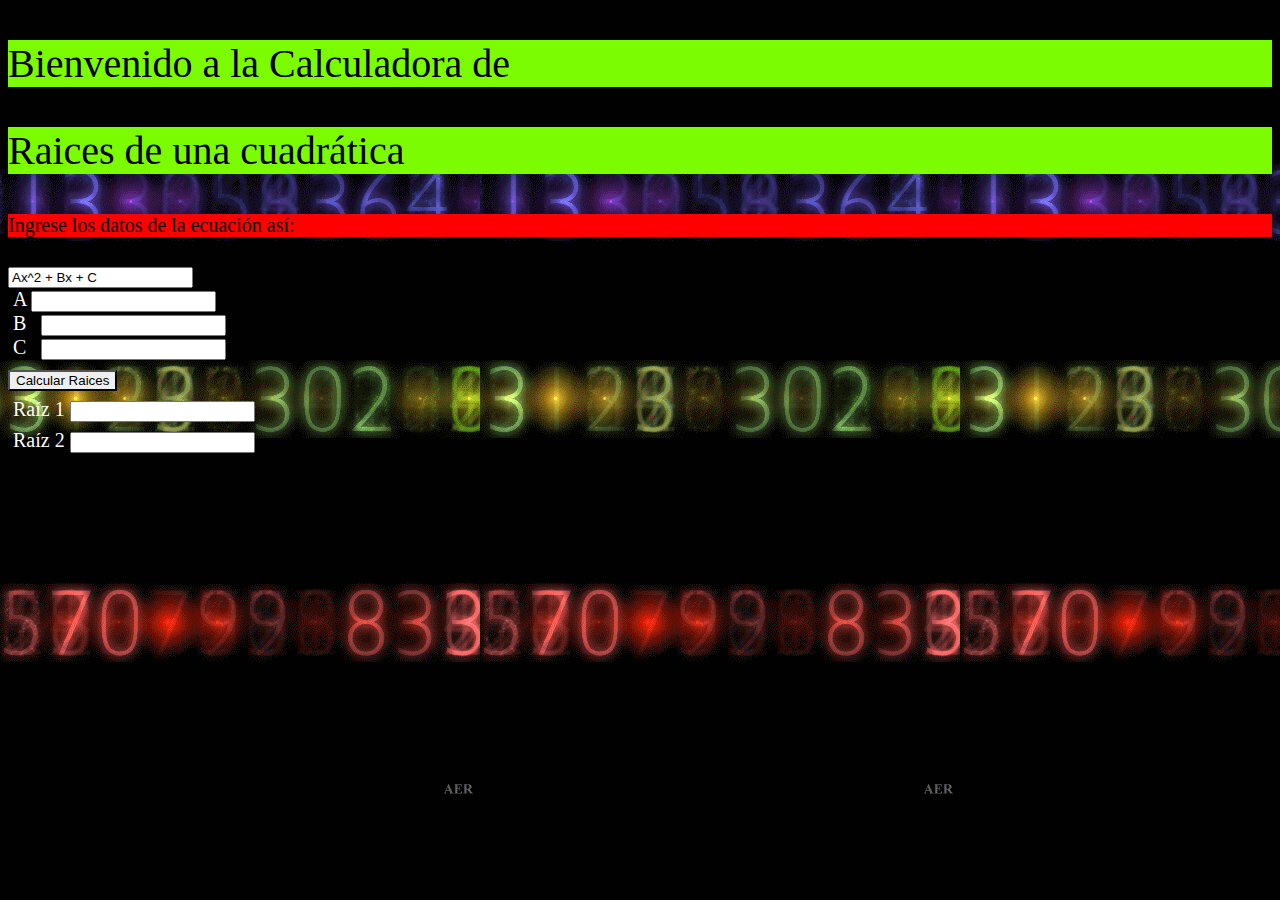
==== index.html @ 2f6372bd "cambio nombre a index" ====
﻿<!DOCTYPE html>
<html>
<head>
    <meta charset="utf-8" />
    <link href="StyleSheet1.css" rel="stylesheet" />
    <link href="Content/bootstrap.css" rel="stylesheet" />
    <script src="JavaScript.js"></script>
    <link href="Content/Chart.css" rel="stylesheet" />
    <title></title>
</head>
<body class="body" onload="Ejemplo()">
    <div class="container">
        <p id="titulo1" class="titulo text-center" style="background-color: lawngreen"> Bienvenido a la Calculadora de </p>
        <p id="titulo2" class="titulo text-center" style="background-color: lawngreen"> Raices de una cuadrática</p>
    </div>

    <div class="container">
        <div class="row">
            <p style="background-color: red"> Ingrese los datos de la ecuación así: </p>
            <input style="margin-top: 10px" id="ejemplo" type="text" readonly>

        </div>
    </div>

    <div class="container">
        <div class="row">
            <div class="col-lg-4">
                <label class="cajitas"> A </label>
                <input style="margin-right: 10px" id="A" type="number" />
            </div>
            <div class="col-lg-4">
                <label class="cajitas"> B </label>
                <input style="margin-left: 10px" id="B" type="number" />
            </div>
            <div class="col-lg-4">
                <label class="cajitas"> C </label>
                <input style="margin-left: 10px" id="C" type="number" />
            </div>
        </div>
        <div class="row">
            <div class="col">
                <button id="paraResultado1" onclick="SacarLasRaices()" style="margin-top: 10px" class="form-control btn-outline-dark boton"> Calcular Raices </button>
            </div>
        </div>
        <div class="row">
            <div class="col-lg-6">
                <label class="cajitas"> Raíz 1 </label>
                <input style="margin-top: 10px" id="resultado" type="text" readonly>
            </div>
            <div class="col-lg-6">
                <label class="cajitas"> Raíz 2 </label>
                <input style="margin-top: 10px" id="resultado2" type="text" readonly>
            </div>
        </div>

    </div>
</body>


</html>
---- StyleSheet1.css ----
﻿.body {
    font-family: Bahnschrift;
    font-size: 20px;
    background-image: url('Fotitos/numerosanimadosdecolores247161.gif');
}
.titulo {
    font-family: Bahnschrift;
    font-size: 40px;
    background-color: lawngreen;
}
.boton{
    border-block-color: black;
    fill: aquamarine;
}
.cajitas {
    font-family: Bahnschrift;
    color: white;
    border-block-color: white;
    margin-left: 5px;
    margin-top: 10px;
    margin-bottom: 2px;
    text-align: center;
}
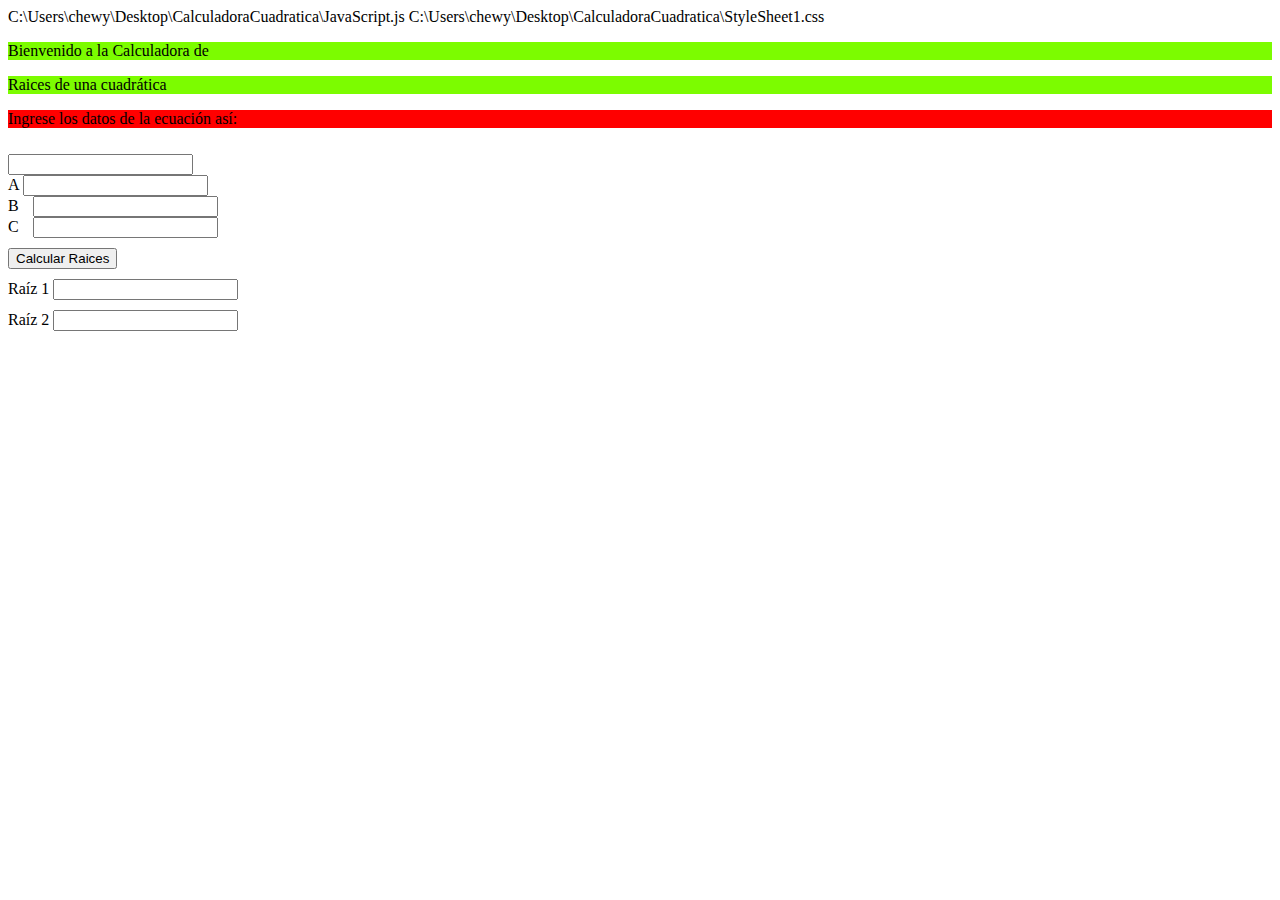
==== commit bb2b96cc: "arreglo css" ====
--- a/index.html
+++ b/index.html
@@ -2,10 +2,8 @@
 <html>
 <head>
     <meta charset="utf-8" />
-    <link href="StyleSheet1.css" rel="stylesheet" />
-    <link href="Content/bootstrap.css" rel="stylesheet" />
-    <script src="JavaScript.js"></script>
-    <link href="Content/Chart.css" rel="stylesheet" />
+    <href>C:\Users\chewy\Desktop\CalculadoraCuadratica\JavaScript.js</href>
+    <href>C:\Users\chewy\Desktop\CalculadoraCuadratica\StyleSheet1.css</href>
     <title></title>
 </head>
 <body class="body" onload="Ejemplo()">
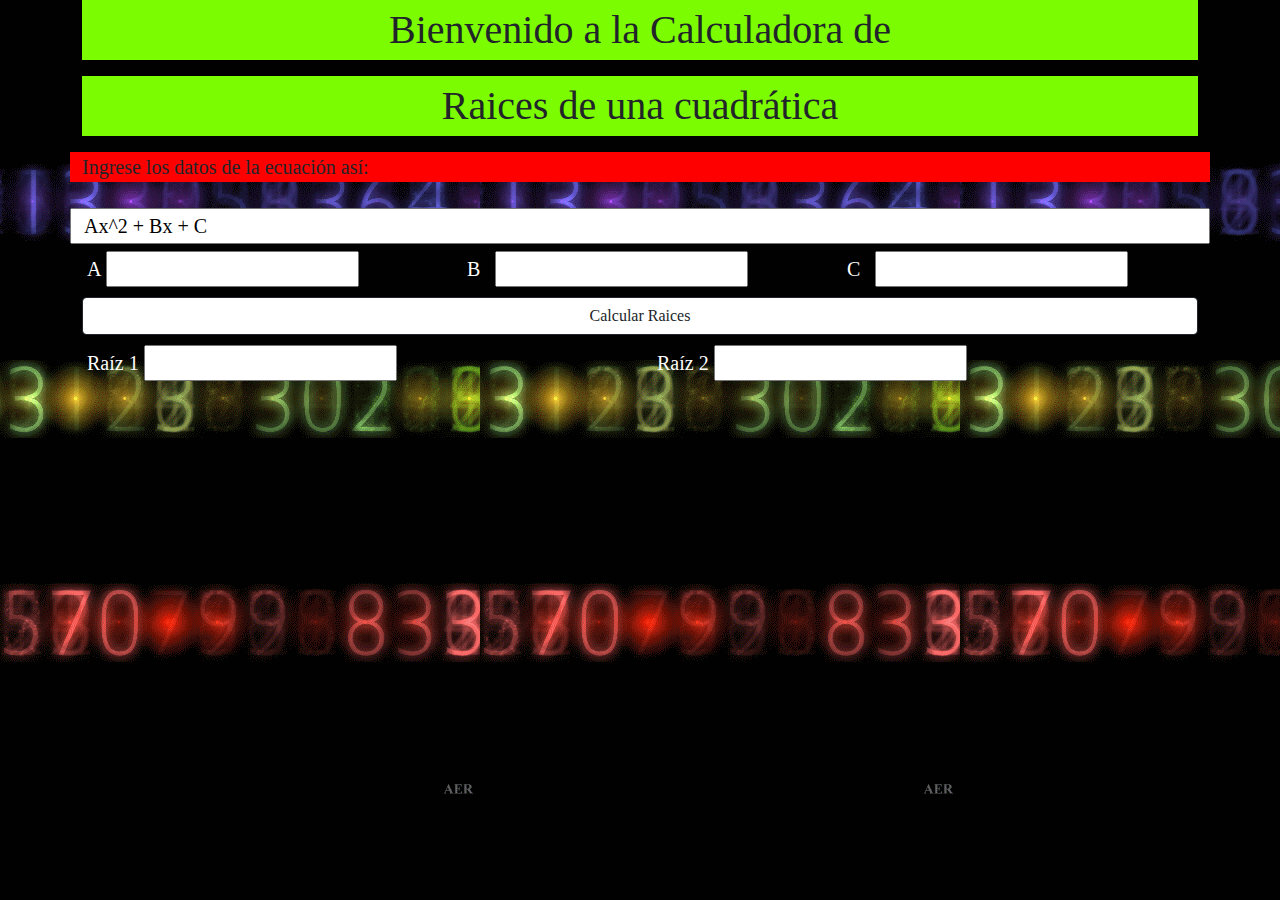
==== commit 2b399f98: "solucion bootstrap" ====
--- a/index.html
+++ b/index.html
@@ -2,8 +2,9 @@
 <html>
 <head>
     <meta charset="utf-8" />
-    <href>C:\Users\chewy\Desktop\CalculadoraCuadratica\JavaScript.js</href>
-    <href>C:\Users\chewy\Desktop\CalculadoraCuadratica\StyleSheet1.css</href>
+    <link href="StyleSheet1.css" rel="stylesheet" />
+    <link href="Content\bootstrap.css" rel="stylesheet" />
+    <script src="JavaScript.js"></script>
     <title></title>
 </head>
 <body class="body" onload="Ejemplo()">
--- a/StyleSheet1.css
+++ b/StyleSheet1.css
@@ -0,0 +1,23 @@
+﻿.body {
+    font-family: Bahnschrift;
+    font-size: 20px;
+    background-image: url('Fotitos/numerosanimadosdecolores247161.gif');
+}
+.titulo {
+    font-family: Bahnschrift;
+    font-size: 40px;
+    background-color: lawngreen;
+}
+.boton{
+    border-block-color: black;
+    fill: aquamarine;
+}
+.cajitas {
+    font-family: Bahnschrift;
+    color: white;
+    border-block-color: white;
+    margin-left: 5px;
+    margin-top: 10px;
+    margin-bottom: 2px;
+    text-align: center;
+}
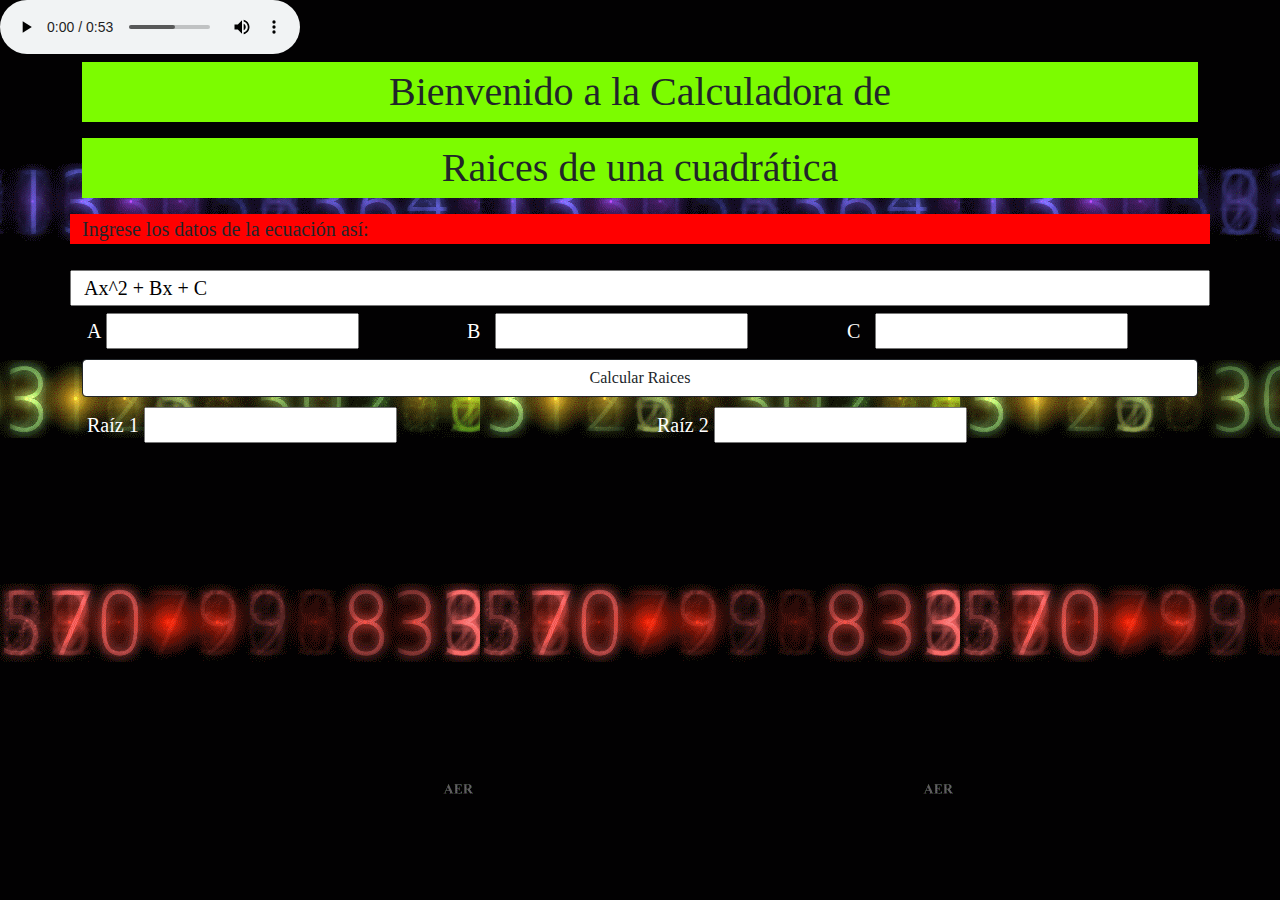
==== commit 6ed8ac58: "musiquita añadida" ====
--- a/index.html
+++ b/index.html
@@ -1,13 +1,18 @@
 ﻿<!DOCTYPE html>
-<html>
+<html>    
 <head>
     <meta charset="utf-8" />
     <link href="StyleSheet1.css" rel="stylesheet" />
     <link href="Content\bootstrap.css" rel="stylesheet" />
     <script src="JavaScript.js"></script>
+    <link href="Fotitos\Stranger Things Title Sequence [HD] Netflix.mp3"/>
     <title></title>
 </head>
+
 <body class="body" onload="Ejemplo()">
+    <audio controls autoplay>
+        <source src="Fotitos\Stranger Things Title Sequence [HD] Netflix.mp3" type="audio/mpeg">
+    </audio>
     <div class="container">
         <p id="titulo1" class="titulo text-center" style="background-color: lawngreen"> Bienvenido a la Calculadora de </p>
         <p id="titulo2" class="titulo text-center" style="background-color: lawngreen"> Raices de una cuadrática</p>
@@ -38,7 +43,7 @@
         </div>
         <div class="row">
             <div class="col">
-                <button id="paraResultado1" onclick="SacarLasRaices()" style="margin-top: 10px" class="form-control btn-outline-dark boton"> Calcular Raices </button>
+                <button id="paraResultado1" onclick="SacarLasRaices()" style="margin-top: 10px"  class="form-control btn-outline-dark boton"> Calcular Raices </button>
             </div>
         </div>
         <div class="row">
@@ -53,6 +58,7 @@
         </div>
 
     </div>
+
 </body>
 
 
--- a/StyleSheet1.css
+++ b/StyleSheet1.css
@@ -2,6 +2,7 @@
     font-family: Bahnschrift;
     font-size: 20px;
     background-image: url('Fotitos/numerosanimadosdecolores247161.gif');
+    
 }
 .titulo {
     font-family: Bahnschrift;
